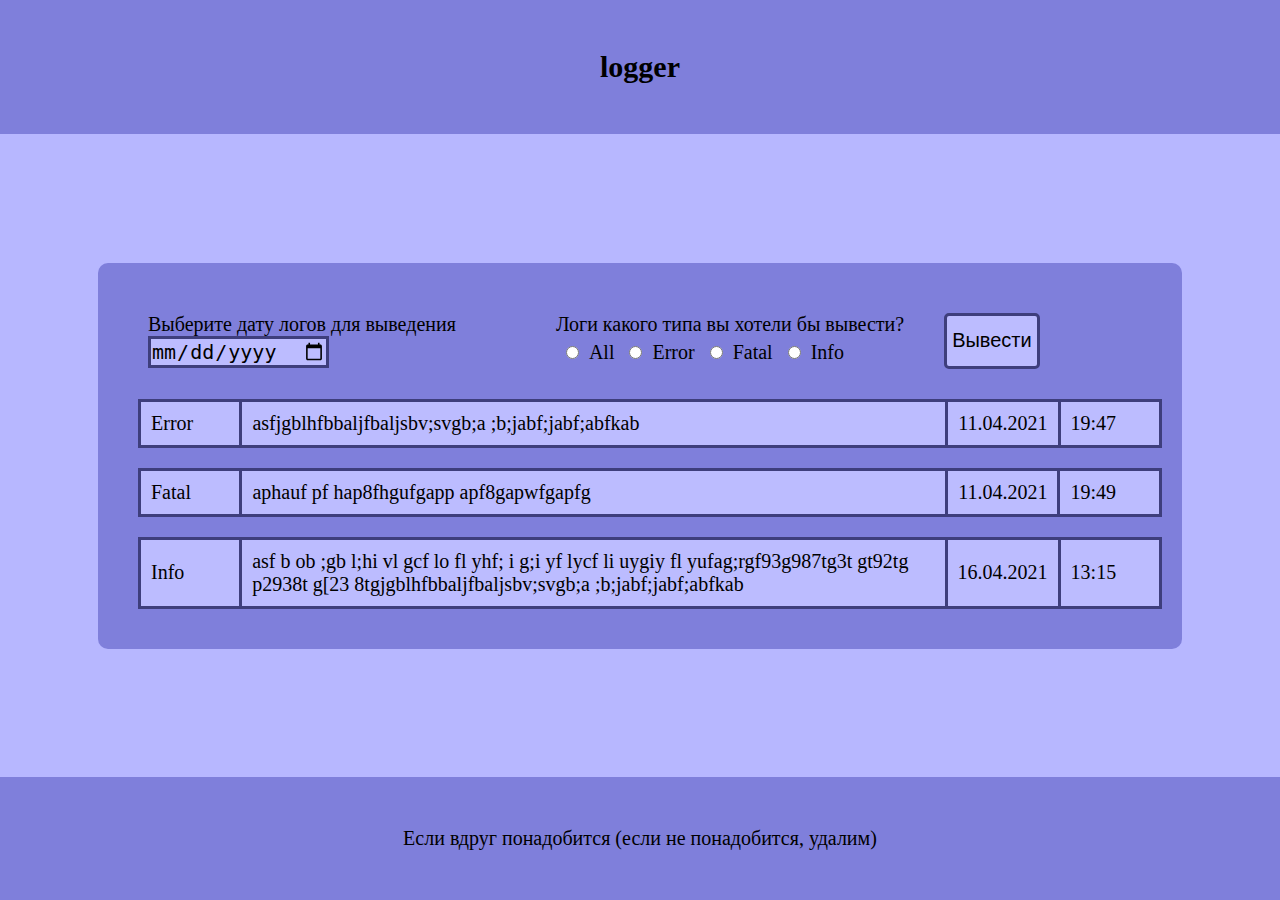
==== index.html @ 634186ec "logger" ====
<!DOCTYPE html>
<html lang="en">
<head>
  <meta charset="UTF-8">
  <meta http-equiv="X-UA-Compatible" content="IE=edge">
  <meta name="viewport" content="width=device-width, initial-scale=1.0">
  <link rel="stylesheet" href="style.css">
  <title>logger</title>
</head>
<body>
  <header>
    <div class="title" id="title">
      <h1>
        logger
      </h1>
    </div>
  </header>
  <main>
    <div id="menu">
      <div id="date">
        <p>Выберите дату логов для выведения</p>
        <input type="date">
      </div>
      <div id="typeSelector">
        <form>
          <p>Логи какого типа вы хотели бы вывести?</p>
          <p>
            <input name="logType" type="radio" value="All">All
            <input name="logType" type="radio" value="Error">Error
            <input name="logType" type="radio" value="Fatal">Fatal
            <input name="logType" type="radio" value="Info">Info
          </p>
         </form> 
      </div>
      <button>Вывести</button>
    </div>

    <div class="logBlock">
      <table>
        <tr>
          <td class = "logType">Error</td>
          <td class = "message">asfjgblhfbbaljfbaljsbv;svgb;a ;b;jabf;jabf;abfkab </td>
          <td class = "logData ">11.04.2021</td>
          <td class = "logTime">19:47</td>
        </tr>
      </table>
    </div>

    <div class="logBlock">
      <table>
        <tr>
          <td class = "logType">Fatal</td>
          <td class = "message"> aphauf pf hap8fhgufgapp apf8gapwfgapfg  </td>
          <td class = "logData ">11.04.2021</td>
          <td class = "logTime">19:49</td>
        </tr>
      </table>
    </div>
    
    <div class="logBlock">
      <table>
        <tr>
          <td class = "logType">Info</td>
          <td class = "message">asf b  ob ;gb l;hi vl gcf lo fl yhf; i g;i yf lycf li uygiy fl yufag;rgf93g987tg3t gt92tg p2938t g[23 8tgjgblhfbbaljfbaljsbv;svgb;a ;b;jabf;jabf;abfkab </td>
          <td class = "logData ">16.04.2021</td>
          <td class = "logTime">13:15</td>
        </tr>
      </table>
    </div>
  </main>
  <footer>
    <div class="footer__info">
      <p>
        Если вдруг понадобится (если не понадобится, удалим)
      </p>
    </div>
  </footer>
</body>
</html>
---- style.css ----
* {
  margin: 0;
  padding: 0;
  font-size: 10px;
}

body {
  display: flex;
  flex-direction: column;
  align-items: center;
  justify-content: space-between;
  max-width: 100vw;
  min-height: 100vh;
  background-color: rgba(153, 153, 255, 0.7);
}

header {
  display: flex;
  width: 100%;
  flex-direction: column;
  align-items: center;
  background-color: rgba(102, 102, 204, 0.7);
  padding-bottom: 5rem;
}

.title {
  margin-top: 5rem;
}

.title h1 {
  font-size: 3rem;
}

main {
  margin-top: 2rem;
  margin-bottom: 2rem;
  display: flex;
  flex-direction: column;
  width: 80%;
  background-color: rgba(102, 102, 204, 0.7);
  padding: 3rem;
  border-radius: 1rem;
}

#menu {
  margin: 1rem;
  display: flex;
  flex-direction: row;
}

#date {
  margin: 1rem 5rem 1rem 1rem;
}

#date p {
  font-size: 2rem;
}

#date input {
  font-size: 2rem;
  background-color: rgb(188, 188, 255);
  border: 3px solid rgb(62, 62, 124);outline:none;
}

#typeSelector {
  margin: 1rem 1rem 1rem 5rem;
}

#typeSelector input {
  margin: 1rem;
}

#typeSelector p {
  font-size: 2rem;
}

#menu button {
  margin: 1rem 1rem 1rem 3rem;
  padding: 0.5rem 0.5rem 0.5rem 0.5rem;
  font-size: 2rem;
  border: 3px solid rgb(62, 62, 124);
  border-radius: 0.5rem;
  background-color: rgb(188, 188, 255);
}

#menu button:hover {
  border: 3px solid rgb(42, 42, 84);
  background-color: rgb(148, 148, 255);
}

#menu button:active {
  border: 3px solid rgb(62, 62, 124);
  background-color: rgb(62, 62, 124);
  color: rgb(227, 227, 255);
}

table {
  margin: 1rem;
  background-color: rgb(188, 188, 255);
  width: 100%;
  border: 3px solid rgb(102, 51, 153);
  border-radius: 1rem;
  border-collapse: collapse;
}

td {
  border: 3px solid rgb(62 62 124);
}

.logType {
  font-size: 2rem;
  width: 10%;
  padding: 1rem;
}

.message {
  font-size: 2rem;
  width: 70%;
  padding: 1rem;
}

.logData {
  font-size: 2rem;
  width: 10%;
  padding: 1rem;
}

.logTime {
  font-size: 2rem;
  width: 10%;
  padding: 1rem;
}

footer {
  display: flex;
  width: 100%;
  justify-content: center;
  background-color: rgba(102, 102, 204, 0.7);
  padding-top: 5rem;
  padding-bottom: 5rem;
}

.footer__info {
  width: 50%;
}

.footer__info p {
  font-size: 2rem;
  color: #000;
  text-align: center;
}

@media screen and (max-width: 768px) {
  .nav-logo {
    flex-direction: column;
    align-items: center;
  }

  .title h1 {
    text-align: center;
  }

  nav {
    flex-direction: column;
    align-items: center;
  }
}
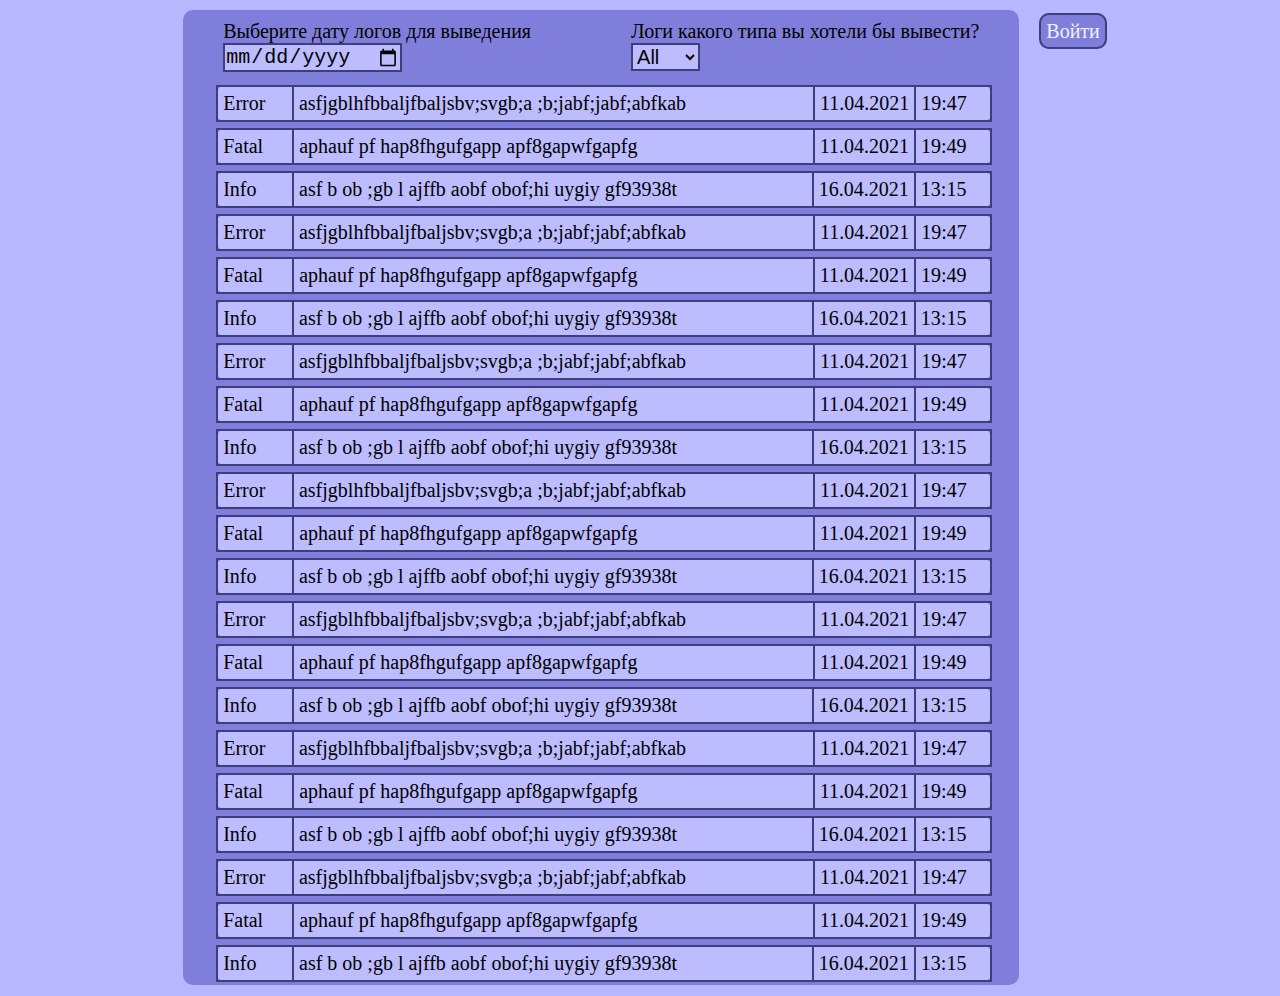
==== commit f2c6bcd6: "Исправления" ====
--- a/index.html
+++ b/index.html
@@ -8,13 +8,6 @@
   <title>logger</title>
 </head>
 <body>
-  <header>
-    <div class="title" id="title">
-      <h1>
-        logger
-      </h1>
-    </div>
-  </header>
   <main>
     <div id="menu">
       <div id="date">
@@ -22,58 +15,249 @@
         <input type="date">
       </div>
       <div id="typeSelector">
-        <form>
-          <p>Логи какого типа вы хотели бы вывести?</p>
-          <p>
-            <input name="logType" type="radio" value="All">All
-            <input name="logType" type="radio" value="Error">Error
-            <input name="logType" type="radio" value="Fatal">Fatal
-            <input name="logType" type="radio" value="Info">Info
-          </p>
-         </form> 
+        <p>Логи какого типа вы хотели бы вывести?</p>
+        <select>
+          <option value="All" style="background-color: rgb(188, 188, 255)">All</option>
+          <option value="Error" style="background-color: rgb(255, 176, 50)">Error</option>
+          <option value="Fatal" style="background-color: rgb(255, 50, 50)">Fatal</option>
+          <option value="Info" style="background-color: rgb(47, 255, 110)">Info</option>
+        </select>
       </div>
-      <button>Вывести</button>
-    </div>
-
-    <div class="logBlock">
-      <table>
-        <tr>
-          <td class = "logType">Error</td>
-          <td class = "message">asfjgblhfbbaljfbaljsbv;svgb;a ;b;jabf;jabf;abfkab </td>
-          <td class = "logData ">11.04.2021</td>
-          <td class = "logTime">19:47</td>
-        </tr>
-      </table>
-    </div>
-
-    <div class="logBlock">
-      <table>
-        <tr>
-          <td class = "logType">Fatal</td>
-          <td class = "message"> aphauf pf hap8fhgufgapp apf8gapwfgapfg  </td>
-          <td class = "logData ">11.04.2021</td>
-          <td class = "logTime">19:49</td>
-        </tr>
-      </table>
-    </div>
-    
-    <div class="logBlock">
-      <table>
-        <tr>
-          <td class = "logType">Info</td>
-          <td class = "message">asf b  ob ;gb l;hi vl gcf lo fl yhf; i g;i yf lycf li uygiy fl yufag;rgf93g987tg3t gt92tg p2938t g[23 8tgjgblhfbbaljfbaljsbv;svgb;a ;b;jabf;jabf;abfkab </td>
+    </div>
+
+    <div class="logBlock">
+      <table>
+        <tr>
+          <td class = "logType">Error</td>
+          <td class = "message">asfjgblhfbbaljfbaljsbv;svgb;a ;b;jabf;jabf;abfkab </td>
+          <td class = "logData ">11.04.2021</td>
+          <td class = "logTime">19:47</td>
+        </tr>
+      </table>
+    </div>
+
+    <div class="logBlock">
+      <table>
+        <tr>
+          <td class = "logType">Fatal</td>
+          <td class = "message"> aphauf pf hap8fhgufgapp apf8gapwfgapfg  </td>
+          <td class = "logData ">11.04.2021</td>
+          <td class = "logTime">19:49</td>
+        </tr>
+      </table>
+    </div>
+    
+    <div class="logBlock">
+      <table>
+        <tr>
+          <td class = "logType">Info</td>
+          <td class = "message">asf b  ob ;gb l ajffb aobf obof;hi uygiy gf93938t</td>
+          <td class = "logData ">16.04.2021</td>
+          <td class = "logTime">13:15</td>
+        </tr>
+      </table>
+    </div>
+
+    <div class="logBlock">
+      <table>
+        <tr>
+          <td class = "logType">Error</td>
+          <td class = "message">asfjgblhfbbaljfbaljsbv;svgb;a ;b;jabf;jabf;abfkab </td>
+          <td class = "logData ">11.04.2021</td>
+          <td class = "logTime">19:47</td>
+        </tr>
+      </table>
+    </div>
+
+    <div class="logBlock">
+      <table>
+        <tr>
+          <td class = "logType">Fatal</td>
+          <td class = "message"> aphauf pf hap8fhgufgapp apf8gapwfgapfg  </td>
+          <td class = "logData ">11.04.2021</td>
+          <td class = "logTime">19:49</td>
+        </tr>
+      </table>
+    </div>
+    
+    <div class="logBlock">
+      <table>
+        <tr>
+          <td class = "logType">Info</td>
+          <td class = "message">asf b  ob ;gb l ajffb aobf obof;hi uygiy gf93938t</td>
+          <td class = "logData ">16.04.2021</td>
+          <td class = "logTime">13:15</td>
+        </tr>
+      </table>
+    </div>
+
+    <div class="logBlock">
+      <table>
+        <tr>
+          <td class = "logType">Error</td>
+          <td class = "message">asfjgblhfbbaljfbaljsbv;svgb;a ;b;jabf;jabf;abfkab </td>
+          <td class = "logData ">11.04.2021</td>
+          <td class = "logTime">19:47</td>
+        </tr>
+      </table>
+    </div>
+
+    <div class="logBlock">
+      <table>
+        <tr>
+          <td class = "logType">Fatal</td>
+          <td class = "message"> aphauf pf hap8fhgufgapp apf8gapwfgapfg  </td>
+          <td class = "logData ">11.04.2021</td>
+          <td class = "logTime">19:49</td>
+        </tr>
+      </table>
+    </div>
+    
+    <div class="logBlock">
+      <table>
+        <tr>
+          <td class = "logType">Info</td>
+          <td class = "message">asf b  ob ;gb l ajffb aobf obof;hi uygiy gf93938t</td>
+          <td class = "logData ">16.04.2021</td>
+          <td class = "logTime">13:15</td>
+        </tr>
+      </table>
+    </div>
+
+    <div class="logBlock">
+      <table>
+        <tr>
+          <td class = "logType">Error</td>
+          <td class = "message">asfjgblhfbbaljfbaljsbv;svgb;a ;b;jabf;jabf;abfkab </td>
+          <td class = "logData ">11.04.2021</td>
+          <td class = "logTime">19:47</td>
+        </tr>
+      </table>
+    </div>
+
+    <div class="logBlock">
+      <table>
+        <tr>
+          <td class = "logType">Fatal</td>
+          <td class = "message"> aphauf pf hap8fhgufgapp apf8gapwfgapfg  </td>
+          <td class = "logData ">11.04.2021</td>
+          <td class = "logTime">19:49</td>
+        </tr>
+      </table>
+    </div>
+    
+    <div class="logBlock">
+      <table>
+        <tr>
+          <td class = "logType">Info</td>
+          <td class = "message">asf b  ob ;gb l ajffb aobf obof;hi uygiy gf93938t</td>
+          <td class = "logData ">16.04.2021</td>
+          <td class = "logTime">13:15</td>
+        </tr>
+      </table>
+    </div>
+
+    <div class="logBlock">
+      <table>
+        <tr>
+          <td class = "logType">Error</td>
+          <td class = "message">asfjgblhfbbaljfbaljsbv;svgb;a ;b;jabf;jabf;abfkab </td>
+          <td class = "logData ">11.04.2021</td>
+          <td class = "logTime">19:47</td>
+        </tr>
+      </table>
+    </div>
+
+    <div class="logBlock">
+      <table>
+        <tr>
+          <td class = "logType">Fatal</td>
+          <td class = "message"> aphauf pf hap8fhgufgapp apf8gapwfgapfg  </td>
+          <td class = "logData ">11.04.2021</td>
+          <td class = "logTime">19:49</td>
+        </tr>
+      </table>
+    </div>
+    
+    <div class="logBlock">
+      <table>
+        <tr>
+          <td class = "logType">Info</td>
+          <td class = "message">asf b  ob ;gb l ajffb aobf obof;hi uygiy gf93938t</td>
+          <td class = "logData ">16.04.2021</td>
+          <td class = "logTime">13:15</td>
+        </tr>
+      </table>
+    </div>
+
+    <div class="logBlock">
+      <table>
+        <tr>
+          <td class = "logType">Error</td>
+          <td class = "message">asfjgblhfbbaljfbaljsbv;svgb;a ;b;jabf;jabf;abfkab </td>
+          <td class = "logData ">11.04.2021</td>
+          <td class = "logTime">19:47</td>
+        </tr>
+      </table>
+    </div>
+
+    <div class="logBlock">
+      <table>
+        <tr>
+          <td class = "logType">Fatal</td>
+          <td class = "message"> aphauf pf hap8fhgufgapp apf8gapwfgapfg  </td>
+          <td class = "logData ">11.04.2021</td>
+          <td class = "logTime">19:49</td>
+        </tr>
+      </table>
+    </div>
+    
+    <div class="logBlock">
+      <table>
+        <tr>
+          <td class = "logType">Info</td>
+          <td class = "message">asf b  ob ;gb l ajffb aobf obof;hi uygiy gf93938t</td>
+          <td class = "logData ">16.04.2021</td>
+          <td class = "logTime">13:15</td>
+        </tr>
+      </table>
+    </div>
+
+    <div class="logBlock">
+      <table>
+        <tr>
+          <td class = "logType">Error</td>
+          <td class = "message">asfjgblhfbbaljfbaljsbv;svgb;a ;b;jabf;jabf;abfkab </td>
+          <td class = "logData ">11.04.2021</td>
+          <td class = "logTime">19:47</td>
+        </tr>
+      </table>
+    </div>
+
+    <div class="logBlock">
+      <table>
+        <tr>
+          <td class = "logType">Fatal</td>
+          <td class = "message"> aphauf pf hap8fhgufgapp apf8gapwfgapfg  </td>
+          <td class = "logData ">11.04.2021</td>
+          <td class = "logTime">19:49</td>
+        </tr>
+      </table>
+    </div>
+    
+    <div class="logBlock">
+      <table>
+        <tr>
+          <td class = "logType">Info</td>
+          <td class = "message">asf b  ob ;gb l ajffb aobf obof;hi uygiy gf93938t</td>
           <td class = "logData ">16.04.2021</td>
           <td class = "logTime">13:15</td>
         </tr>
       </table>
     </div>
   </main>
-  <footer>
-    <div class="footer__info">
-      <p>
-        Если вдруг понадобится (если не понадобится, удалим)
-      </p>
-    </div>
-  </footer>
+  <div id="login">
+    <a href="login.html">Войти</a>
+  </div>
 </body>
 </html>--- a/style.css
+++ b/style.css
@@ -6,44 +6,24 @@
 
 body {
   display: flex;
-  flex-direction: column;
-  align-items: center;
-  justify-content: space-between;
+  flex-direction: row;
+  align-items: flex-start;
+  justify-content:center;
   max-width: 100vw;
   min-height: 100vh;
   background-color: rgba(153, 153, 255, 0.7);
 }
 
-header {
-  display: flex;
-  width: 100%;
-  flex-direction: column;
-  align-items: center;
-  background-color: rgba(102, 102, 204, 0.7);
-  padding-bottom: 5rem;
-}
-
-.title {
-  margin-top: 5rem;
-}
-
-.title h1 {
-  font-size: 3rem;
-}
-
 main {
-  margin-top: 2rem;
-  margin-bottom: 2rem;
+  margin: 1rem;
   display: flex;
   flex-direction: column;
-  width: 80%;
   background-color: rgba(102, 102, 204, 0.7);
-  padding: 3rem;
+  padding: 0rem 3rem 0rem 3rem;
   border-radius: 1rem;
 }
 
 #menu {
-  margin: 1rem;
   display: flex;
   flex-direction: row;
 }
@@ -59,109 +39,80 @@
 #date input {
   font-size: 2rem;
   background-color: rgb(188, 188, 255);
-  border: 3px solid rgb(62, 62, 124);outline:none;
+  border: 2px solid rgb(62, 62, 124);
+  outline:none;
 }
 
 #typeSelector {
   margin: 1rem 1rem 1rem 5rem;
 }
 
-#typeSelector input {
-  margin: 1rem;
-}
-
 #typeSelector p {
   font-size: 2rem;
 }
 
-#menu button {
-  margin: 1rem 1rem 1rem 3rem;
-  padding: 0.5rem 0.5rem 0.5rem 0.5rem;
+#typeSelector select {
   font-size: 2rem;
-  border: 3px solid rgb(62, 62, 124);
-  border-radius: 0.5rem;
+  outline:none;
   background-color: rgb(188, 188, 255);
+  border: 2px solid rgb(62, 62, 124);
 }
 
-#menu button:hover {
-  border: 3px solid rgb(42, 42, 84);
-  background-color: rgb(148, 148, 255);
-}
-
-#menu button:active {
-  border: 3px solid rgb(62, 62, 124);
-  background-color: rgb(62, 62, 124);
-  color: rgb(227, 227, 255);
+#typeSelector select option {
+  font-size: 2rem;
 }
 
 table {
-  margin: 1rem;
+  margin: 0.3rem;
   background-color: rgb(188, 188, 255);
   width: 100%;
-  border: 3px solid rgb(102, 51, 153);
+  border: 2px solid rgb(102, 51, 153);
   border-radius: 1rem;
   border-collapse: collapse;
 }
 
 td {
-  border: 3px solid rgb(62 62 124);
+  border: 2px solid rgb(62 62 124);
 }
 
 .logType {
   font-size: 2rem;
   width: 10%;
-  padding: 1rem;
+  padding: 0.5rem;
 }
 
 .message {
   font-size: 2rem;
   width: 70%;
-  padding: 1rem;
+  padding: 0.5rem;
 }
 
 .logData {
   font-size: 2rem;
   width: 10%;
-  padding: 1rem;
+  padding: 0.5rem;
 }
 
 .logTime {
   font-size: 2rem;
   width: 10%;
-  padding: 1rem;
+  padding: 0.5rem;
 }
 
-footer {
-  display: flex;
-  width: 100%;
-  justify-content: center;
-  background-color: rgba(102, 102, 204, 0.7);
-  padding-top: 5rem;
-  padding-bottom: 5rem;
+#login {
+  margin: 2rem 0rem 0rem 1rem;
 }
 
-.footer__info {
-  width: 50%;
+#login a{
+  font-size: 2rem;
+  color: rgb(240, 240, 255);
+  padding: 0.5rem;
+  background-color: rgba(102, 102, 204, 0.7);
+  border: 2px solid rgb(62, 62, 124);
+  border-radius: 1rem;
+  text-decoration: none;
 }
 
-.footer__info p {
-  font-size: 2rem;
-  color: #000;
-  text-align: center;
-}
-
-@media screen and (max-width: 768px) {
-  .nav-logo {
-    flex-direction: column;
-    align-items: center;
-  }
-
-  .title h1 {
-    text-align: center;
-  }
-
-  nav {
-    flex-direction: column;
-    align-items: center;
-  }
+#login a:hover{
+  background-color: rgb(62, 62, 124);
 }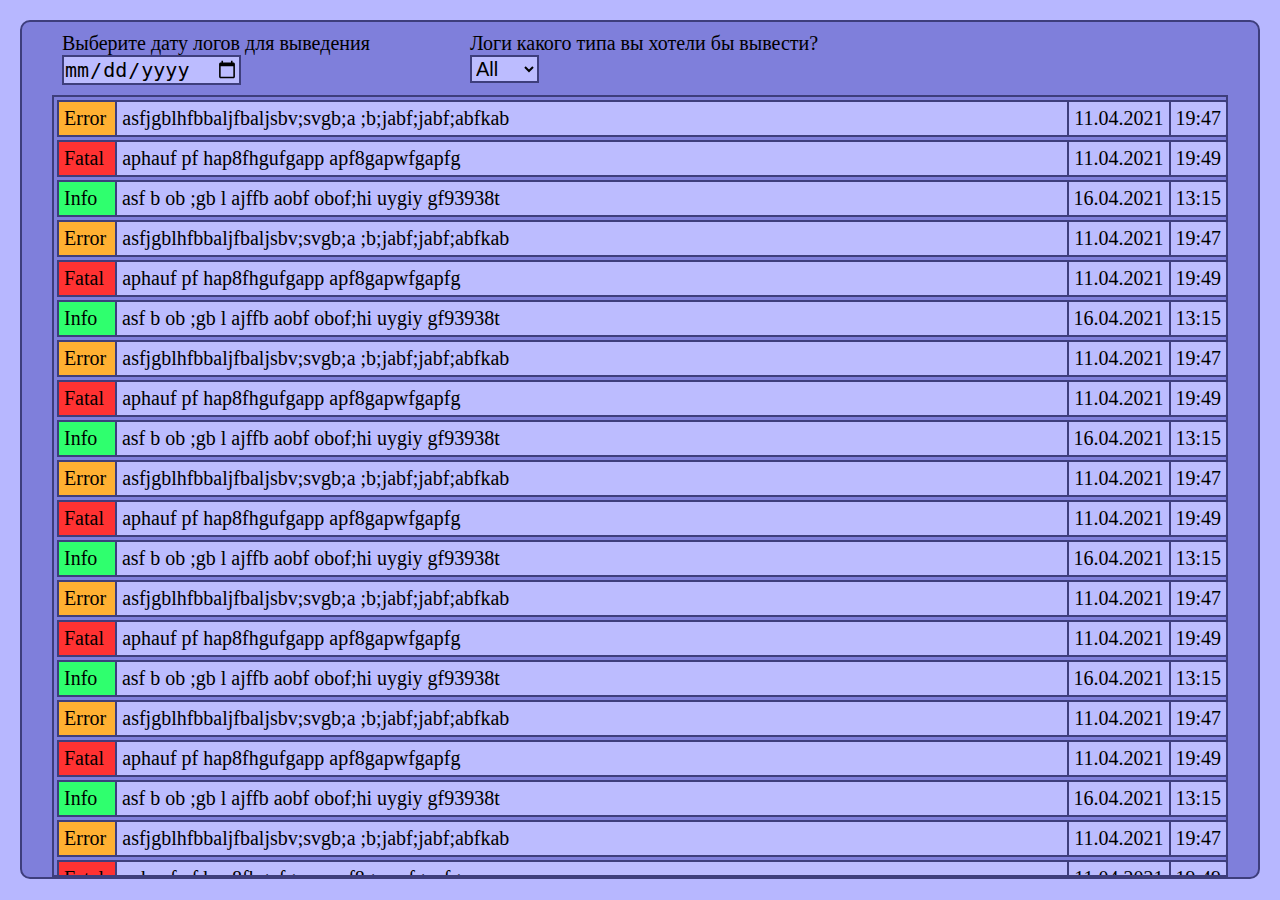
==== commit d3d4ce57: "Исправления #4" ====
--- a/index.html
+++ b/index.html
@@ -25,239 +25,304 @@
       </div>
     </div>
 
-    <div class="logBlock">
-      <table>
-        <tr>
-          <td class = "logType">Error</td>
-          <td class = "message">asfjgblhfbbaljfbaljsbv;svgb;a ;b;jabf;jabf;abfkab </td>
-          <td class = "logData ">11.04.2021</td>
-          <td class = "logTime">19:47</td>
-        </tr>
-      </table>
-    </div>
-
-    <div class="logBlock">
-      <table>
-        <tr>
-          <td class = "logType">Fatal</td>
-          <td class = "message"> aphauf pf hap8fhgufgapp apf8gapwfgapfg  </td>
-          <td class = "logData ">11.04.2021</td>
-          <td class = "logTime">19:49</td>
-        </tr>
-      </table>
-    </div>
-    
-    <div class="logBlock">
-      <table>
-        <tr>
-          <td class = "logType">Info</td>
-          <td class = "message">asf b  ob ;gb l ajffb aobf obof;hi uygiy gf93938t</td>
-          <td class = "logData ">16.04.2021</td>
-          <td class = "logTime">13:15</td>
-        </tr>
-      </table>
-    </div>
-
-    <div class="logBlock">
-      <table>
-        <tr>
-          <td class = "logType">Error</td>
-          <td class = "message">asfjgblhfbbaljfbaljsbv;svgb;a ;b;jabf;jabf;abfkab </td>
-          <td class = "logData ">11.04.2021</td>
-          <td class = "logTime">19:47</td>
-        </tr>
-      </table>
-    </div>
-
-    <div class="logBlock">
-      <table>
-        <tr>
-          <td class = "logType">Fatal</td>
-          <td class = "message"> aphauf pf hap8fhgufgapp apf8gapwfgapfg  </td>
-          <td class = "logData ">11.04.2021</td>
-          <td class = "logTime">19:49</td>
-        </tr>
-      </table>
-    </div>
-    
-    <div class="logBlock">
-      <table>
-        <tr>
-          <td class = "logType">Info</td>
-          <td class = "message">asf b  ob ;gb l ajffb aobf obof;hi uygiy gf93938t</td>
-          <td class = "logData ">16.04.2021</td>
-          <td class = "logTime">13:15</td>
-        </tr>
-      </table>
-    </div>
-
-    <div class="logBlock">
-      <table>
-        <tr>
-          <td class = "logType">Error</td>
-          <td class = "message">asfjgblhfbbaljfbaljsbv;svgb;a ;b;jabf;jabf;abfkab </td>
-          <td class = "logData ">11.04.2021</td>
-          <td class = "logTime">19:47</td>
-        </tr>
-      </table>
-    </div>
-
-    <div class="logBlock">
-      <table>
-        <tr>
-          <td class = "logType">Fatal</td>
-          <td class = "message"> aphauf pf hap8fhgufgapp apf8gapwfgapfg  </td>
-          <td class = "logData ">11.04.2021</td>
-          <td class = "logTime">19:49</td>
-        </tr>
-      </table>
-    </div>
-    
-    <div class="logBlock">
-      <table>
-        <tr>
-          <td class = "logType">Info</td>
-          <td class = "message">asf b  ob ;gb l ajffb aobf obof;hi uygiy gf93938t</td>
-          <td class = "logData ">16.04.2021</td>
-          <td class = "logTime">13:15</td>
-        </tr>
-      </table>
-    </div>
-
-    <div class="logBlock">
-      <table>
-        <tr>
-          <td class = "logType">Error</td>
-          <td class = "message">asfjgblhfbbaljfbaljsbv;svgb;a ;b;jabf;jabf;abfkab </td>
-          <td class = "logData ">11.04.2021</td>
-          <td class = "logTime">19:47</td>
-        </tr>
-      </table>
-    </div>
-
-    <div class="logBlock">
-      <table>
-        <tr>
-          <td class = "logType">Fatal</td>
-          <td class = "message"> aphauf pf hap8fhgufgapp apf8gapwfgapfg  </td>
-          <td class = "logData ">11.04.2021</td>
-          <td class = "logTime">19:49</td>
-        </tr>
-      </table>
-    </div>
-    
-    <div class="logBlock">
-      <table>
-        <tr>
-          <td class = "logType">Info</td>
-          <td class = "message">asf b  ob ;gb l ajffb aobf obof;hi uygiy gf93938t</td>
-          <td class = "logData ">16.04.2021</td>
-          <td class = "logTime">13:15</td>
-        </tr>
-      </table>
-    </div>
-
-    <div class="logBlock">
-      <table>
-        <tr>
-          <td class = "logType">Error</td>
-          <td class = "message">asfjgblhfbbaljfbaljsbv;svgb;a ;b;jabf;jabf;abfkab </td>
-          <td class = "logData ">11.04.2021</td>
-          <td class = "logTime">19:47</td>
-        </tr>
-      </table>
-    </div>
-
-    <div class="logBlock">
-      <table>
-        <tr>
-          <td class = "logType">Fatal</td>
-          <td class = "message"> aphauf pf hap8fhgufgapp apf8gapwfgapfg  </td>
-          <td class = "logData ">11.04.2021</td>
-          <td class = "logTime">19:49</td>
-        </tr>
-      </table>
-    </div>
-    
-    <div class="logBlock">
-      <table>
-        <tr>
-          <td class = "logType">Info</td>
-          <td class = "message">asf b  ob ;gb l ajffb aobf obof;hi uygiy gf93938t</td>
-          <td class = "logData ">16.04.2021</td>
-          <td class = "logTime">13:15</td>
-        </tr>
-      </table>
-    </div>
-
-    <div class="logBlock">
-      <table>
-        <tr>
-          <td class = "logType">Error</td>
-          <td class = "message">asfjgblhfbbaljfbaljsbv;svgb;a ;b;jabf;jabf;abfkab </td>
-          <td class = "logData ">11.04.2021</td>
-          <td class = "logTime">19:47</td>
-        </tr>
-      </table>
-    </div>
-
-    <div class="logBlock">
-      <table>
-        <tr>
-          <td class = "logType">Fatal</td>
-          <td class = "message"> aphauf pf hap8fhgufgapp apf8gapwfgapfg  </td>
-          <td class = "logData ">11.04.2021</td>
-          <td class = "logTime">19:49</td>
-        </tr>
-      </table>
-    </div>
-    
-    <div class="logBlock">
-      <table>
-        <tr>
-          <td class = "logType">Info</td>
-          <td class = "message">asf b  ob ;gb l ajffb aobf obof;hi uygiy gf93938t</td>
-          <td class = "logData ">16.04.2021</td>
-          <td class = "logTime">13:15</td>
-        </tr>
-      </table>
-    </div>
-
-    <div class="logBlock">
-      <table>
-        <tr>
-          <td class = "logType">Error</td>
-          <td class = "message">asfjgblhfbbaljfbaljsbv;svgb;a ;b;jabf;jabf;abfkab </td>
-          <td class = "logData ">11.04.2021</td>
-          <td class = "logTime">19:47</td>
-        </tr>
-      </table>
-    </div>
-
-    <div class="logBlock">
-      <table>
-        <tr>
-          <td class = "logType">Fatal</td>
-          <td class = "message"> aphauf pf hap8fhgufgapp apf8gapwfgapfg  </td>
-          <td class = "logData ">11.04.2021</td>
-          <td class = "logTime">19:49</td>
-        </tr>
-      </table>
-    </div>
-    
-    <div class="logBlock">
-      <table>
-        <tr>
-          <td class = "logType">Info</td>
-          <td class = "message">asf b  ob ;gb l ajffb aobf obof;hi uygiy gf93938t</td>
-          <td class = "logData ">16.04.2021</td>
-          <td class = "logTime">13:15</td>
-        </tr>
-      </table>
+    <div id="logs">
+      <div class="logBlockError">
+        <table>
+          <tr>
+            <td class = "logType">Error</td>
+            <td class = "message">asfjgblhfbbaljfbaljsbv;svgb;a ;b;jabf;jabf;abfkab </td>
+            <td class = "logData ">11.04.2021</td>
+            <td class = "logTime">19:47</td>
+          </tr>
+        </table>
+      </div>
+
+      <div class="logBlockFatal">
+        <table>
+          <tr>
+            <td class = "logType">Fatal</td>
+            <td class = "message"> aphauf pf hap8fhgufgapp apf8gapwfgapfg  </td>
+            <td class = "logData ">11.04.2021</td>
+            <td class = "logTime">19:49</td>
+          </tr>
+        </table>
+      </div>
+      
+      <div class="logBlockInfo">
+          <table>
+            <tr>
+              <td class = "logType">Info</td>
+              <td class = "message">asf b  ob ;gb l ajffb aobf obof;hi uygiy gf93938t</td>
+              <td class = "logData ">16.04.2021</td>
+              <td class = "logTime">13:15</td>
+            </tr>
+          </table>
+        </div>
+
+      <div class="logBlockError">
+        <table>
+          <tr>
+            <td class = "logType">Error</td>
+            <td class = "message">asfjgblhfbbaljfbaljsbv;svgb;a ;b;jabf;jabf;abfkab </td>
+            <td class = "logData ">11.04.2021</td>
+            <td class = "logTime">19:47</td>
+          </tr>
+        </table>
+      </div>
+
+      <div class="logBlockFatal">
+        <table>
+          <tr>
+            <td class = "logType">Fatal</td>
+            <td class = "message"> aphauf pf hap8fhgufgapp apf8gapwfgapfg  </td>
+            <td class = "logData ">11.04.2021</td>
+            <td class = "logTime">19:49</td>
+          </tr>
+        </table>
+      </div>
+      
+      <div class="logBlockInfo">
+        <table>
+          <tr>
+            <td class = "logType">Info</td>
+            <td class = "message">asf b  ob ;gb l ajffb aobf obof;hi uygiy gf93938t</td>
+            <td class = "logData ">16.04.2021</td>
+            <td class = "logTime">13:15</td>
+          </tr>
+        </table>
+      </div>
+
+      <div class="logBlockError">
+        <table>
+          <tr>
+            <td class = "logType">Error</td>
+            <td class = "message">asfjgblhfbbaljfbaljsbv;svgb;a ;b;jabf;jabf;abfkab </td>
+            <td class = "logData ">11.04.2021</td>
+            <td class = "logTime">19:47</td>
+          </tr>
+        </table>
+      </div>
+
+      <div class="logBlockFatal">
+        <table>
+          <tr>
+            <td class = "logType">Fatal</td>
+            <td class = "message"> aphauf pf hap8fhgufgapp apf8gapwfgapfg  </td>
+            <td class = "logData ">11.04.2021</td>
+            <td class = "logTime">19:49</td>
+          </tr>
+        </table>
+      </div>
+      
+      <div class="logBlockInfo">
+        <table>
+          <tr>
+            <td class = "logType">Info</td>
+            <td class = "message">asf b  ob ;gb l ajffb aobf obof;hi uygiy gf93938t</td>
+            <td class = "logData ">16.04.2021</td>
+            <td class = "logTime">13:15</td>
+          </tr>
+        </table>
+      </div>
+      
+      <div class="logBlockError">
+        <table>
+          <tr>
+            <td class = "logType">Error</td>
+            <td class = "message">asfjgblhfbbaljfbaljsbv;svgb;a ;b;jabf;jabf;abfkab </td>
+            <td class = "logData ">11.04.2021</td>
+            <td class = "logTime">19:47</td>
+          </tr>
+        </table>
+      </div>
+
+      <div class="logBlockFatal">
+        <table>
+          <tr>
+            <td class = "logType">Fatal</td>
+            <td class = "message"> aphauf pf hap8fhgufgapp apf8gapwfgapfg  </td>
+            <td class = "logData ">11.04.2021</td>
+            <td class = "logTime">19:49</td>
+          </tr>
+        </table>
+      </div>
+      
+      <div class="logBlockInfo">
+        <table>
+          <tr>
+            <td class = "logType">Info</td>
+            <td class = "message">asf b  ob ;gb l ajffb aobf obof;hi uygiy gf93938t</td>
+            <td class = "logData ">16.04.2021</td>
+            <td class = "logTime">13:15</td>
+          </tr>
+        </table>
+      </div>
+      
+      <div class="logBlockError">
+        <table>
+          <tr>
+            <td class = "logType">Error</td>
+            <td class = "message">asfjgblhfbbaljfbaljsbv;svgb;a ;b;jabf;jabf;abfkab </td>
+            <td class = "logData ">11.04.2021</td>
+            <td class = "logTime">19:47</td>
+          </tr>
+        </table>
+      </div>
+
+      <div class="logBlockFatal">
+        <table>
+          <tr>
+            <td class = "logType">Fatal</td>
+            <td class = "message"> aphauf pf hap8fhgufgapp apf8gapwfgapfg  </td>
+            <td class = "logData ">11.04.2021</td>
+            <td class = "logTime">19:49</td>
+          </tr>
+        </table>
+      </div>
+      
+      <div class="logBlockInfo">
+        <table>
+          <tr>
+            <td class = "logType">Info</td>
+            <td class = "message">asf b  ob ;gb l ajffb aobf obof;hi uygiy gf93938t</td>
+            <td class = "logData ">16.04.2021</td>
+            <td class = "logTime">13:15</td>
+          </tr>
+        </table>
+      </div>
+      
+      <div class="logBlockError">
+        <table>
+          <tr>
+            <td class = "logType">Error</td>
+            <td class = "message">asfjgblhfbbaljfbaljsbv;svgb;a ;b;jabf;jabf;abfkab </td>
+            <td class = "logData ">11.04.2021</td>
+            <td class = "logTime">19:47</td>
+          </tr>
+        </table>
+      </div>
+
+      <div class="logBlockFatal">
+        <table>
+          <tr>
+            <td class = "logType">Fatal</td>
+            <td class = "message"> aphauf pf hap8fhgufgapp apf8gapwfgapfg  </td>
+            <td class = "logData ">11.04.2021</td>
+            <td class = "logTime">19:49</td>
+          </tr>
+        </table>
+      </div>
+      
+      <div class="logBlockInfo">
+        <table>
+          <tr>
+            <td class = "logType">Info</td>
+            <td class = "message">asf b  ob ;gb l ajffb aobf obof;hi uygiy gf93938t</td>
+            <td class = "logData ">16.04.2021</td>
+            <td class = "logTime">13:15</td>
+          </tr>
+        </table>
+      </div>
+      
+      <div class="logBlockError">
+        <table>
+          <tr>
+            <td class = "logType">Error</td>
+            <td class = "message">asfjgblhfbbaljfbaljsbv;svgb;a ;b;jabf;jabf;abfkab </td>
+            <td class = "logData ">11.04.2021</td>
+            <td class = "logTime">19:47</td>
+          </tr>
+        </table>
+      </div>
+
+      <div class="logBlockFatal">
+        <table>
+          <tr>
+            <td class = "logType">Fatal</td>
+            <td class = "message"> aphauf pf hap8fhgufgapp apf8gapwfgapfg  </td>
+            <td class = "logData ">11.04.2021</td>
+            <td class = "logTime">19:49</td>
+          </tr>
+        </table>
+      </div>
+      
+      <div class="logBlockInfo">
+        <table>
+          <tr>
+            <td class = "logType">Info</td>
+            <td class = "message">asf b  ob ;gb l ajffb aobf obof;hi uygiy gf93938t</td>
+            <td class = "logData ">16.04.2021</td>
+            <td class = "logTime">13:15</td>
+          </tr>
+        </table>
+      </div>
+      
+      <div class="logBlockError">
+        <table>
+          <tr>
+            <td class = "logType">Error</td>
+            <td class = "message">asfjgblhfbbaljfbaljsbv;svgb;a ;b;jabf;jabf;abfkab </td>
+            <td class = "logData ">11.04.2021</td>
+            <td class = "logTime">19:47</td>
+          </tr>
+        </table>
+      </div>
+
+      <div class="logBlockFatal">
+        <table>
+          <tr>
+            <td class = "logType">Fatal</td>
+            <td class = "message"> aphauf pf hap8fhgufgapp apf8gapwfgapfg  </td>
+            <td class = "logData ">11.04.2021</td>
+            <td class = "logTime">19:49</td>
+          </tr>
+        </table>
+      </div>
+      
+      <div class="logBlockInfo">
+        <table>
+          <tr>
+            <td class = "logType">Info</td>
+            <td class = "message">asf b  ob ;gb l ajffb aobf obof;hi uygiy gf93938t</td>
+            <td class = "logData ">16.04.2021</td>
+            <td class = "logTime">13:15</td>
+          </tr>
+        </table>
+      </div>
+        
+      <div class="logBlockError">
+        <table>
+          <tr>
+            <td class = "logType">Error</td>
+            <td class = "message">asfjgblhfbbaljfbaljsbv;svgb;a ;b;jabf;jabf;abfkab </td>
+            <td class = "logData ">11.04.2021</td>
+            <td class = "logTime">19:47</td>
+          </tr>
+        </table>
+      </div>
+
+      <div class="logBlockFatal">
+        <table>
+          <tr>
+            <td class = "logType">Fatal</td>
+            <td class = "message"> aphauf pf hap8fhgufgapp apf8gapwfgapfg  </td>
+            <td class = "logData ">11.04.2021</td>
+            <td class = "logTime">19:49</td>
+          </tr>
+        </table>
+      </div>
+        
+      <div class="logBlockInfo">
+        <table>
+          <tr>
+            <td class = "logType">Info</td>
+            <td class = "message">asf b  ob ;gb l ajffb aobf obof;hi uygiy gf93938t</td>
+            <td class = "logData ">16.04.2021</td>
+            <td class = "logTime">13:15</td>
+          </tr>
+        </table>
+      </div>
     </div>
   </main>
-  <div id="login">
-    <a href="login.html">Войти</a>
-  </div>
 </body>
 </html>--- a/style.css
+++ b/style.css
@@ -15,10 +15,14 @@
 }
 
 main {
-  margin: 1rem;
+  margin: 2rem;
+  width: 100%;
+  height: 95vh;
   display: flex;
   flex-direction: column;
   background-color: rgba(102, 102, 204, 0.7);
+  border: 2px solid rgb(62, 62, 124);
+  border-radius: 1rem;
   padding: 0rem 3rem 0rem 3rem;
   border-radius: 1rem;
 }
@@ -62,11 +66,20 @@
   font-size: 2rem;
 }
 
+#logs {
+  border: 2px solid rgb(62, 62, 124);
+  overflow-y: scroll;
+  overflow-x: hidden;
+}
+
+::-webkit-scrollbar {width: 1.5rem;height: 1.5rem;}
+::-webkit-scrollbar-thumb:vertical {height:10px;background:rgb(62, 62, 124);}
+::-webkit-scrollbar-thumb:vertical:hover {background:rgb(40, 40, 110);}
+
 table {
   margin: 0.3rem;
   background-color: rgb(188, 188, 255);
   width: 100%;
-  border: 2px solid rgb(102, 51, 153);
   border-radius: 1rem;
   border-collapse: collapse;
 }
@@ -77,42 +90,36 @@
 
 .logType {
   font-size: 2rem;
-  width: 10%;
+  width: 5%;
   padding: 0.5rem;
 }
 
 .message {
   font-size: 2rem;
-  width: 70%;
+  width: 85%;
   padding: 0.5rem;
 }
 
 .logData {
   font-size: 2rem;
-  width: 10%;
+  width: 5%;
   padding: 0.5rem;
 }
 
 .logTime {
   font-size: 2rem;
-  width: 10%;
+  width: 5%;
   padding: 0.5rem;
 }
 
-#login {
-  margin: 2rem 0rem 0rem 1rem;
+.logBlockError .logType{
+  background-color: rgb(255, 176, 50);
 }
 
-#login a{
-  font-size: 2rem;
-  color: rgb(240, 240, 255);
-  padding: 0.5rem;
-  background-color: rgba(102, 102, 204, 0.7);
-  border: 2px solid rgb(62, 62, 124);
-  border-radius: 1rem;
-  text-decoration: none;
+.logBlockFatal .logType{
+  background-color: rgb(255, 50, 50);
 }
 
-#login a:hover{
-  background-color: rgb(62, 62, 124);
+.logBlockInfo .logType{
+  background-color: rgb(47, 255, 110);
 }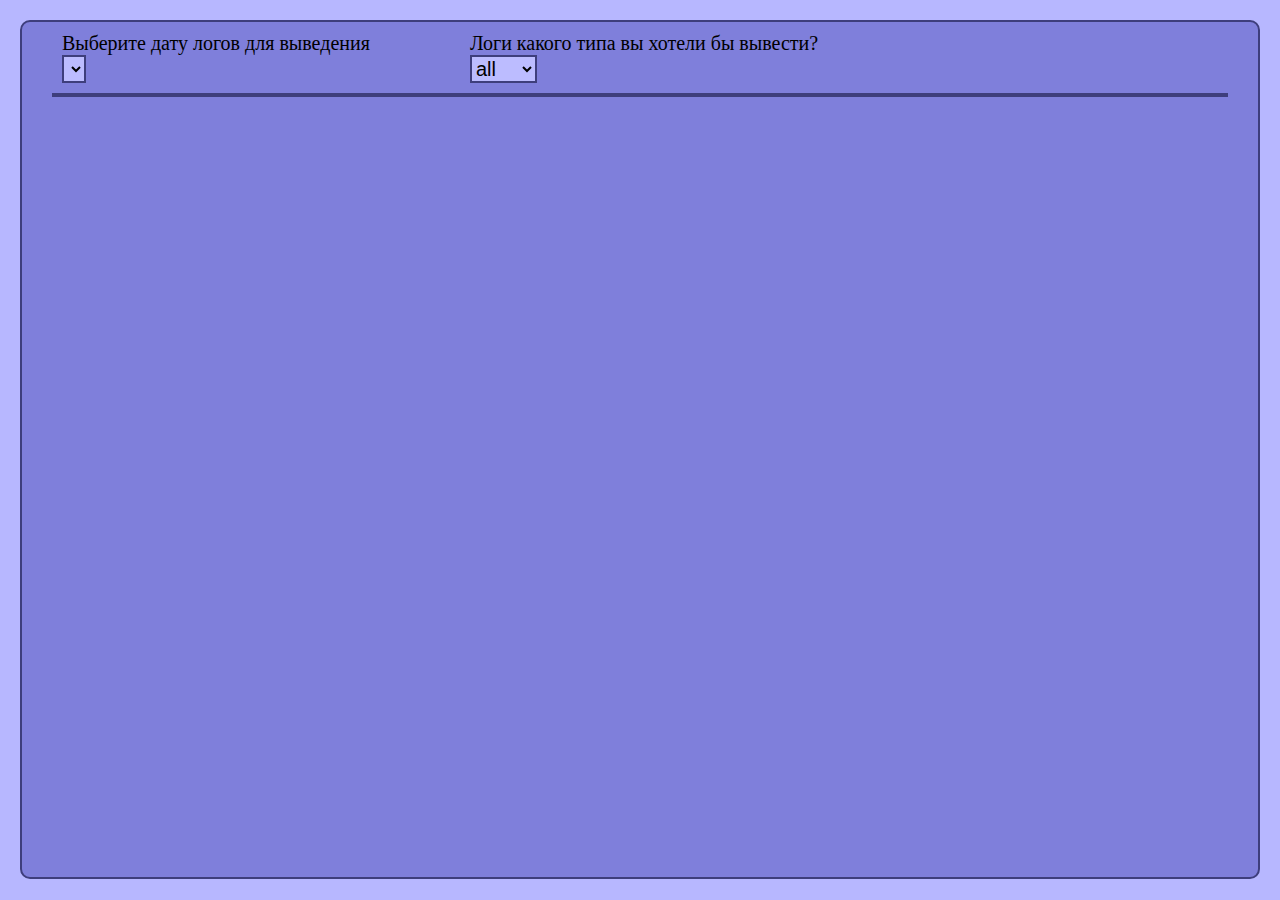
==== commit b4402113: "Тянет логи" ====
--- a/index.html
+++ b/index.html
@@ -4,7 +4,7 @@
   <meta charset="UTF-8">
   <meta http-equiv="X-UA-Compatible" content="IE=edge">
   <meta name="viewport" content="width=device-width, initial-scale=1.0">
-  <link rel="stylesheet" href="style.css">
+  <link rel="stylesheet" href="styles/style.css">
   <title>logger</title>
 </head>
 <body>
@@ -12,317 +12,23 @@
     <div id="menu">
       <div id="date">
         <p>Выберите дату логов для выведения</p>
-        <input type="date">
+        <select id="dateSelector" onchange="">
+        </select>
       </div>
       <div id="typeSelector">
         <p>Логи какого типа вы хотели бы вывести?</p>
-        <select>
-          <option value="All" style="background-color: rgb(188, 188, 255)">All</option>
-          <option value="Error" style="background-color: rgb(255, 176, 50)">Error</option>
-          <option value="Fatal" style="background-color: rgb(255, 50, 50)">Fatal</option>
-          <option value="Info" style="background-color: rgb(47, 255, 110)">Info</option>
+        <select id="typeSelectorValue">
+          <option value="all" style="background-color: rgb(188, 188, 255)">all</option>
+          <option value="error" style="background-color: rgb(255, 176, 50)">error</option>
+          <option value="fatal" style="background-color: rgb(255, 50, 50)">fatal</option>
+          <option value="info" style="background-color: rgb(47, 255, 110)">info</option>
         </select>
       </div>
     </div>
 
     <div id="logs">
-      <div class="logBlockError">
-        <table>
-          <tr>
-            <td class = "logType">Error</td>
-            <td class = "message">asfjgblhfbbaljfbaljsbv;svgb;a ;b;jabf;jabf;abfkab </td>
-            <td class = "logData ">11.04.2021</td>
-            <td class = "logTime">19:47</td>
-          </tr>
-        </table>
-      </div>
-
-      <div class="logBlockFatal">
-        <table>
-          <tr>
-            <td class = "logType">Fatal</td>
-            <td class = "message"> aphauf pf hap8fhgufgapp apf8gapwfgapfg  </td>
-            <td class = "logData ">11.04.2021</td>
-            <td class = "logTime">19:49</td>
-          </tr>
-        </table>
-      </div>
-      
-      <div class="logBlockInfo">
-          <table>
-            <tr>
-              <td class = "logType">Info</td>
-              <td class = "message">asf b  ob ;gb l ajffb aobf obof;hi uygiy gf93938t</td>
-              <td class = "logData ">16.04.2021</td>
-              <td class = "logTime">13:15</td>
-            </tr>
-          </table>
-        </div>
-
-      <div class="logBlockError">
-        <table>
-          <tr>
-            <td class = "logType">Error</td>
-            <td class = "message">asfjgblhfbbaljfbaljsbv;svgb;a ;b;jabf;jabf;abfkab </td>
-            <td class = "logData ">11.04.2021</td>
-            <td class = "logTime">19:47</td>
-          </tr>
-        </table>
-      </div>
-
-      <div class="logBlockFatal">
-        <table>
-          <tr>
-            <td class = "logType">Fatal</td>
-            <td class = "message"> aphauf pf hap8fhgufgapp apf8gapwfgapfg  </td>
-            <td class = "logData ">11.04.2021</td>
-            <td class = "logTime">19:49</td>
-          </tr>
-        </table>
-      </div>
-      
-      <div class="logBlockInfo">
-        <table>
-          <tr>
-            <td class = "logType">Info</td>
-            <td class = "message">asf b  ob ;gb l ajffb aobf obof;hi uygiy gf93938t</td>
-            <td class = "logData ">16.04.2021</td>
-            <td class = "logTime">13:15</td>
-          </tr>
-        </table>
-      </div>
-
-      <div class="logBlockError">
-        <table>
-          <tr>
-            <td class = "logType">Error</td>
-            <td class = "message">asfjgblhfbbaljfbaljsbv;svgb;a ;b;jabf;jabf;abfkab </td>
-            <td class = "logData ">11.04.2021</td>
-            <td class = "logTime">19:47</td>
-          </tr>
-        </table>
-      </div>
-
-      <div class="logBlockFatal">
-        <table>
-          <tr>
-            <td class = "logType">Fatal</td>
-            <td class = "message"> aphauf pf hap8fhgufgapp apf8gapwfgapfg  </td>
-            <td class = "logData ">11.04.2021</td>
-            <td class = "logTime">19:49</td>
-          </tr>
-        </table>
-      </div>
-      
-      <div class="logBlockInfo">
-        <table>
-          <tr>
-            <td class = "logType">Info</td>
-            <td class = "message">asf b  ob ;gb l ajffb aobf obof;hi uygiy gf93938t</td>
-            <td class = "logData ">16.04.2021</td>
-            <td class = "logTime">13:15</td>
-          </tr>
-        </table>
-      </div>
-      
-      <div class="logBlockError">
-        <table>
-          <tr>
-            <td class = "logType">Error</td>
-            <td class = "message">asfjgblhfbbaljfbaljsbv;svgb;a ;b;jabf;jabf;abfkab </td>
-            <td class = "logData ">11.04.2021</td>
-            <td class = "logTime">19:47</td>
-          </tr>
-        </table>
-      </div>
-
-      <div class="logBlockFatal">
-        <table>
-          <tr>
-            <td class = "logType">Fatal</td>
-            <td class = "message"> aphauf pf hap8fhgufgapp apf8gapwfgapfg  </td>
-            <td class = "logData ">11.04.2021</td>
-            <td class = "logTime">19:49</td>
-          </tr>
-        </table>
-      </div>
-      
-      <div class="logBlockInfo">
-        <table>
-          <tr>
-            <td class = "logType">Info</td>
-            <td class = "message">asf b  ob ;gb l ajffb aobf obof;hi uygiy gf93938t</td>
-            <td class = "logData ">16.04.2021</td>
-            <td class = "logTime">13:15</td>
-          </tr>
-        </table>
-      </div>
-      
-      <div class="logBlockError">
-        <table>
-          <tr>
-            <td class = "logType">Error</td>
-            <td class = "message">asfjgblhfbbaljfbaljsbv;svgb;a ;b;jabf;jabf;abfkab </td>
-            <td class = "logData ">11.04.2021</td>
-            <td class = "logTime">19:47</td>
-          </tr>
-        </table>
-      </div>
-
-      <div class="logBlockFatal">
-        <table>
-          <tr>
-            <td class = "logType">Fatal</td>
-            <td class = "message"> aphauf pf hap8fhgufgapp apf8gapwfgapfg  </td>
-            <td class = "logData ">11.04.2021</td>
-            <td class = "logTime">19:49</td>
-          </tr>
-        </table>
-      </div>
-      
-      <div class="logBlockInfo">
-        <table>
-          <tr>
-            <td class = "logType">Info</td>
-            <td class = "message">asf b  ob ;gb l ajffb aobf obof;hi uygiy gf93938t</td>
-            <td class = "logData ">16.04.2021</td>
-            <td class = "logTime">13:15</td>
-          </tr>
-        </table>
-      </div>
-      
-      <div class="logBlockError">
-        <table>
-          <tr>
-            <td class = "logType">Error</td>
-            <td class = "message">asfjgblhfbbaljfbaljsbv;svgb;a ;b;jabf;jabf;abfkab </td>
-            <td class = "logData ">11.04.2021</td>
-            <td class = "logTime">19:47</td>
-          </tr>
-        </table>
-      </div>
-
-      <div class="logBlockFatal">
-        <table>
-          <tr>
-            <td class = "logType">Fatal</td>
-            <td class = "message"> aphauf pf hap8fhgufgapp apf8gapwfgapfg  </td>
-            <td class = "logData ">11.04.2021</td>
-            <td class = "logTime">19:49</td>
-          </tr>
-        </table>
-      </div>
-      
-      <div class="logBlockInfo">
-        <table>
-          <tr>
-            <td class = "logType">Info</td>
-            <td class = "message">asf b  ob ;gb l ajffb aobf obof;hi uygiy gf93938t</td>
-            <td class = "logData ">16.04.2021</td>
-            <td class = "logTime">13:15</td>
-          </tr>
-        </table>
-      </div>
-      
-      <div class="logBlockError">
-        <table>
-          <tr>
-            <td class = "logType">Error</td>
-            <td class = "message">asfjgblhfbbaljfbaljsbv;svgb;a ;b;jabf;jabf;abfkab </td>
-            <td class = "logData ">11.04.2021</td>
-            <td class = "logTime">19:47</td>
-          </tr>
-        </table>
-      </div>
-
-      <div class="logBlockFatal">
-        <table>
-          <tr>
-            <td class = "logType">Fatal</td>
-            <td class = "message"> aphauf pf hap8fhgufgapp apf8gapwfgapfg  </td>
-            <td class = "logData ">11.04.2021</td>
-            <td class = "logTime">19:49</td>
-          </tr>
-        </table>
-      </div>
-      
-      <div class="logBlockInfo">
-        <table>
-          <tr>
-            <td class = "logType">Info</td>
-            <td class = "message">asf b  ob ;gb l ajffb aobf obof;hi uygiy gf93938t</td>
-            <td class = "logData ">16.04.2021</td>
-            <td class = "logTime">13:15</td>
-          </tr>
-        </table>
-      </div>
-      
-      <div class="logBlockError">
-        <table>
-          <tr>
-            <td class = "logType">Error</td>
-            <td class = "message">asfjgblhfbbaljfbaljsbv;svgb;a ;b;jabf;jabf;abfkab </td>
-            <td class = "logData ">11.04.2021</td>
-            <td class = "logTime">19:47</td>
-          </tr>
-        </table>
-      </div>
-
-      <div class="logBlockFatal">
-        <table>
-          <tr>
-            <td class = "logType">Fatal</td>
-            <td class = "message"> aphauf pf hap8fhgufgapp apf8gapwfgapfg  </td>
-            <td class = "logData ">11.04.2021</td>
-            <td class = "logTime">19:49</td>
-          </tr>
-        </table>
-      </div>
-      
-      <div class="logBlockInfo">
-        <table>
-          <tr>
-            <td class = "logType">Info</td>
-            <td class = "message">asf b  ob ;gb l ajffb aobf obof;hi uygiy gf93938t</td>
-            <td class = "logData ">16.04.2021</td>
-            <td class = "logTime">13:15</td>
-          </tr>
-        </table>
-      </div>
-        
-      <div class="logBlockError">
-        <table>
-          <tr>
-            <td class = "logType">Error</td>
-            <td class = "message">asfjgblhfbbaljfbaljsbv;svgb;a ;b;jabf;jabf;abfkab </td>
-            <td class = "logData ">11.04.2021</td>
-            <td class = "logTime">19:47</td>
-          </tr>
-        </table>
-      </div>
-
-      <div class="logBlockFatal">
-        <table>
-          <tr>
-            <td class = "logType">Fatal</td>
-            <td class = "message"> aphauf pf hap8fhgufgapp apf8gapwfgapfg  </td>
-            <td class = "logData ">11.04.2021</td>
-            <td class = "logTime">19:49</td>
-          </tr>
-        </table>
-      </div>
-        
-      <div class="logBlockInfo">
-        <table>
-          <tr>
-            <td class = "logType">Info</td>
-            <td class = "message">asf b  ob ;gb l ajffb aobf obof;hi uygiy gf93938t</td>
-            <td class = "logData ">16.04.2021</td>
-            <td class = "logTime">13:15</td>
-          </tr>
-        </table>
-      </div>
     </div>
   </main>
+  <script src="scripts/getLogs.js" ></script>
 </body>
 </html>--- a/styles/style.css
+++ b/styles/style.css
@@ -0,0 +1,129 @@
+* {
+  margin: 0;
+  padding: 0;
+  font-size: 10px;
+}
+
+body {
+  display: flex;
+  flex-direction: row;
+  align-items: flex-start;
+  justify-content:center;
+  max-width: 100vw;
+  min-height: 100vh;
+  background-color: rgba(153, 153, 255, 0.7);
+}
+
+main {
+  margin: 2rem;
+  width: 100%;
+  height: 95vh;
+  display: flex;
+  flex-direction: column;
+  background-color: rgba(102, 102, 204, 0.7);
+  border: 2px solid rgb(62, 62, 124);
+  border-radius: 1rem;
+  padding: 0rem 3rem 0rem 3rem;
+  border-radius: 1rem;
+}
+
+#menu {
+  display: flex;
+  flex-direction: row;
+}
+
+#date {
+  margin: 1rem 5rem 1rem 1rem;
+}
+
+#date p {
+  font-size: 2rem;
+}
+
+#dateSelector {
+  font-size: 2rem;
+  background-color: rgb(188, 188, 255);
+  border: 2px solid rgb(62, 62, 124);
+  outline:none;
+}
+
+#dateSelector option {
+  font-size: 2rem;
+}
+
+#typeSelector {
+  margin: 1rem 1rem 1rem 5rem;
+}
+
+#typeSelector p {
+  font-size: 2rem;
+}
+
+#typeSelector select {
+  font-size: 2rem;
+  outline:none;
+  background-color: rgb(188, 188, 255);
+  border: 2px solid rgb(62, 62, 124);
+}
+
+#typeSelector select option {
+  font-size: 2rem;
+}
+
+#logs {
+  border: 2px solid rgb(62, 62, 124);
+  overflow-y: scroll;
+  overflow-x: hidden;
+}
+
+::-webkit-scrollbar {width: 1.5rem;height: 1.5rem;}
+::-webkit-scrollbar-thumb:vertical {height:10px;background:rgb(62, 62, 124);}
+::-webkit-scrollbar-thumb:vertical:hover {background:rgb(40, 40, 110);}
+
+table {
+  margin: 0.3rem;
+  background-color: rgb(188, 188, 255);
+  width: 100%;
+  border-radius: 1rem;
+  border-collapse: collapse;
+}
+
+td {
+  border: 2px solid rgb(62 62 124);
+}
+
+.logType {
+  font-size: 2rem;
+  width: 5%;
+  padding: 0.5rem;
+}
+
+.message {
+  font-size: 2rem;
+  width: 85%;
+  padding: 0.5rem;
+}
+
+.logData {
+  font-size: 2rem;
+  width: 5%;
+  padding: 0.5rem;
+}
+
+.logTime {
+  font-size: 2rem;
+  width: 5%;
+  padding: 0.5rem;
+}
+
+.log_block_error .logType{
+  background-color: rgb(255, 176, 50);
+}
+
+.log_block_fatal .logType{
+  background-color: rgb(255, 50, 50);
+}
+
+.log_block_info .logType{
+  background-color: rgb(47, 255, 110);
+}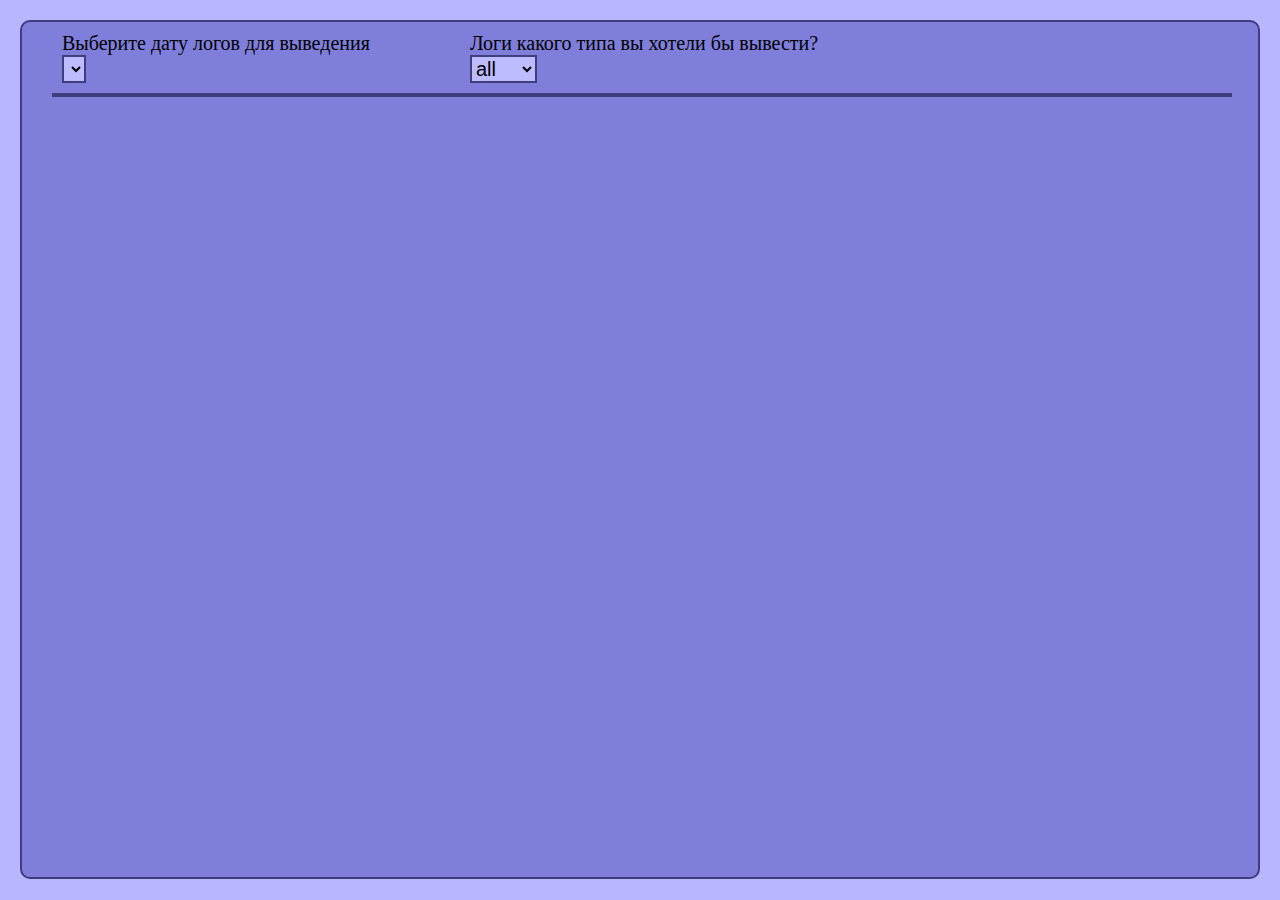
==== commit 7571be95: "Исправления #6 + sql" ====
--- a/index.html
+++ b/index.html
@@ -19,6 +19,7 @@
         <p>Логи какого типа вы хотели бы вывести?</p>
         <select id="typeSelectorValue">
           <option value="all" style="background-color: rgb(188, 188, 255)">all</option>
+          <option value="sql" style="background-color: rgb(77, 74, 255)">sql</option>
           <option value="error" style="background-color: rgb(255, 176, 50)">error</option>
           <option value="fatal" style="background-color: rgb(255, 50, 50)">fatal</option>
           <option value="info" style="background-color: rgb(47, 255, 110)">info</option>
--- a/styles/style.css
+++ b/styles/style.css
@@ -9,15 +9,16 @@
   flex-direction: row;
   align-items: flex-start;
   justify-content:center;
-  max-width: 100vw;
-  min-height: 100vh;
+  width: 100vw;
+  height: 100vh;
   background-color: rgba(153, 153, 255, 0.7);
+  overflow-y: hidden;
 }
 
 main {
   margin: 2rem;
-  width: 100%;
-  height: 95vh;
+  width: 95%;
+  height: 95%;
   display: flex;
   flex-direction: column;
   background-color: rgba(102, 102, 204, 0.7);
@@ -74,22 +75,23 @@
   border: 2px solid rgb(62, 62, 124);
   overflow-y: scroll;
   overflow-x: hidden;
+  width: 100%;
 }
 
 ::-webkit-scrollbar {width: 1.5rem;height: 1.5rem;}
 ::-webkit-scrollbar-thumb:vertical {height:10px;background:rgb(62, 62, 124);}
 ::-webkit-scrollbar-thumb:vertical:hover {background:rgb(40, 40, 110);}
 
-table {
+.table {
+  display: flex;
   margin: 0.3rem;
   background-color: rgb(188, 188, 255);
   width: 100%;
-  border-radius: 1rem;
-  border-collapse: collapse;
 }
 
-td {
+.table div {
   border: 2px solid rgb(62 62 124);
+  word-wrap:break-word;
 }
 
 .logType {
@@ -100,20 +102,24 @@
 
 .message {
   font-size: 2rem;
-  width: 85%;
+  width: 75%;
   padding: 0.5rem;
 }
 
 .logData {
   font-size: 2rem;
-  width: 5%;
+  width: 8%;
   padding: 0.5rem;
 }
 
 .logTime {
   font-size: 2rem;
-  width: 5%;
+  width: 7%;
   padding: 0.5rem;
+}
+
+.log_block_sql .logType{
+  background-color: rgb(77, 74, 255);
 }
 
 .log_block_error .logType{
